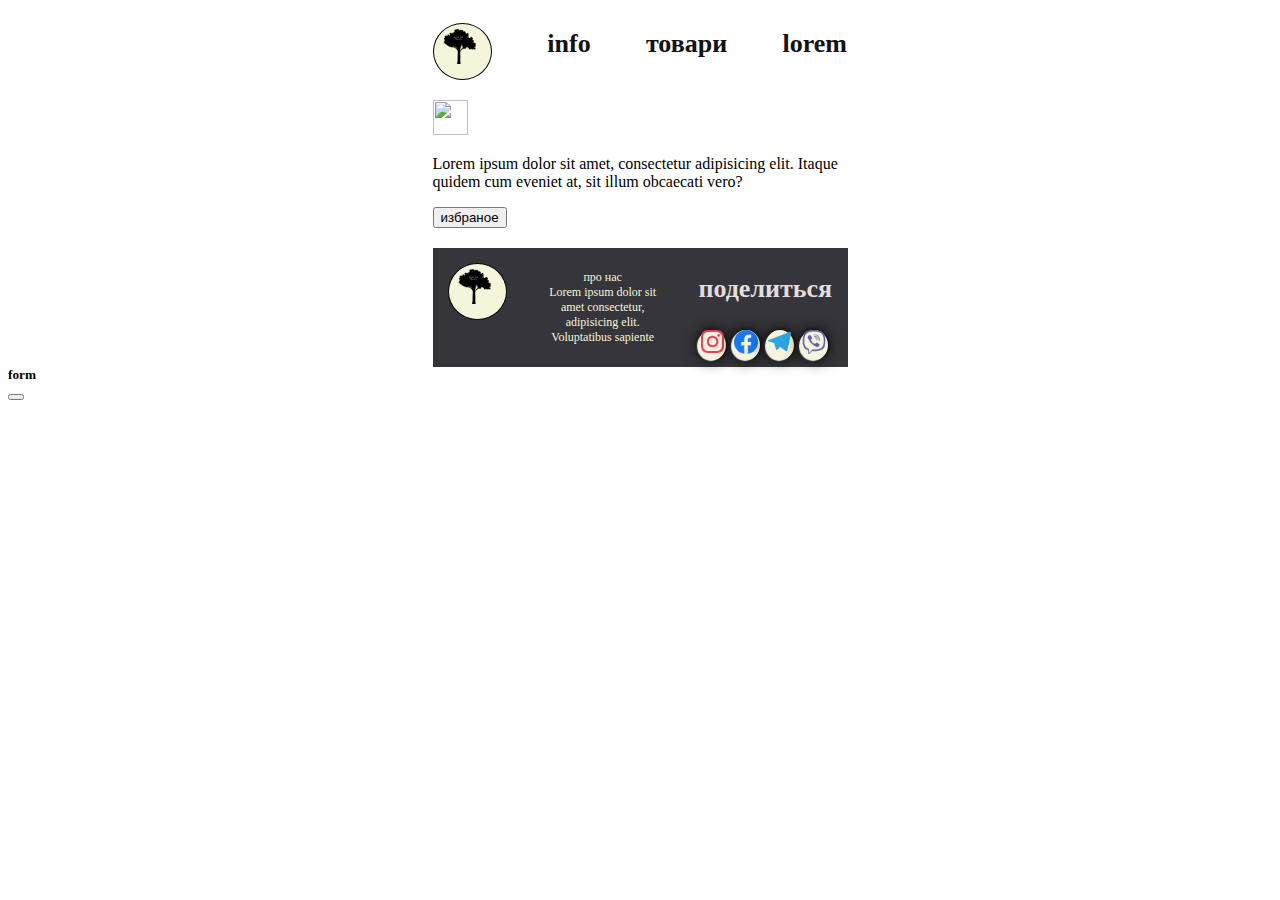
==== comrades.html @ e8907c2f "додана сторінка" ====
<!doctype html>
<html lang="en">

<head>
  <meta charset="UTF-8">
  <meta name="viewport" content="width=device-width, initial-scale=1.0">
  <title>advertising</title>
  <link rel="stylesheet" href="./css/main.min.css" />
  <link rel="stylesheet" href="./images/icons.svg" />
  <link rel="stylesheet" href="modal.css">
  <!-- Bootstrap CSS (jsDelivr CDN) -->
  <link href="https://cdn.jsdelivr.net/npm/bootstrap@5.3.0/dist/css/bootstrap.min.css" rel="stylesheet"
    integrity="sha384-9ndCyUaIbzAi2FUVXJi0CjmCapSmO7SnpJef0486qhLnuZ2cdeRhO02iuK6FUUVM" crossorigin="anonymous">
  <!-- Bootstrap Bundle JS (jsDelivr CDN) -->
  <script defer src="https://cdn.jsdelivr.net/npm/bootstrap@5.3.0/dist/js/bootstrap.bundle.min.js"
    integrity="sha384-geWF76RCwLtnZ8qwWowPQNguL3RmwHVBC9FhGdlKrxdiJJigb/j/68SIy3Te4Bkz"
    crossorigin="anonymous"></script>
</head>


<body>
  <header class="header ">

    <div class="header_container">
      <div class="logo_wrap">
        <a href="./index.html" rel="" class="logo_wrap_link"><img src="./images/logo_1700x572.png" alt="" width="35" height="35"></a>
      </div>
      <div><a class="comrades" href="" rel="">info</a></div>
      <div><a class="comrades" href="./comrades.html" rel="">товари</a></div>
      <div><a class="comrades" href="" rel="">lorem</a></div>
    </div>
  </header>
<main>
<section class="section">
  <div class="">
    <div class="wrapper_comrades"><div><img src="" alt="" width="35" height="35">
      <p>Lorem ipsum dolor sit amet, 
      consectetur adipisicing elit.
       Itaque quidem cum eveniet at, sit illum obcaecati vero?</p>
       <button>избраное</button>
      </div></div>




  </div>
</section>
</main>
<footer class="footer">
  <div class="footer_social">
    <div class="logo_wrap">
      <a href="./index.html" rel="" class="logo_wrap_link"><img src="./images/logo_1700x572.png" alt="" width="35"
          height="35"></a>
    </div>
    <div class="footer_wrap">
      <p class="footer_info">про нас <br>Lorem ipsum dolor sit amet
        consectetur, adipisicing elit.
        Voluptatibus sapiente</p>
    </div>
    <div>
      <p class="footer_social_text">поделиться</p>
      <div class="footer_wrap">
        <div class="footer__soc_item"><a href="" class="my_link_footer_inst">
            <img src="./images/instagram.png" alt="" width="23">
          </a></div>
        <div class="footer__soc_item">
          <a href="https://www.facebook.com/naturalhealukraine" class="my_link_footer">
            <img src="./images/facebook.png" alt="" width="24">
          </a>
        </div>
        <div class="footer__soc_item"><a href="" class="my_link_footer">
            <img src="./images/telegram.png" alt="" width="23">
          </a></div>
        <div class="footer__soc_item"><a href="" class="my_link_footer">
            <img src="./images/viber.png" alt="" width="24">
          </a></div>
      </div>
    </div>
    <!-- <div><form>обратна связь</form></div> -->
  </div>
</footer>
<!-- modal -->
<div class="modal fade" id="exampleModal" tabindex="-1" aria-labelledby="exampleModalLabel" aria-hidden="true">
  <div class="modal-dialog">
    <div class="modal-content">
      <div class="modal-header">
        <h5 class="modal-title" id="exampleModalLabel">form</h5>
        <button class="btn-close" data-dismiss="modal" aria-label="close">
      </div>
      </button>
      <div class="modal-body">
      </div>
      <div class="modal-footer">
      </div>
    </div>
  </div>
</div>

  <script>
   const modal = new ItcModal();
   // при клике на странице
   document.addEventListener('click', (e) => {
     const btn = e.target.closest('[data-toggle="modal"]');
     if (btn) {
       modal.setTitle(btn.dataset.title);
       modal.setBody(btn.dataset.content);
       modal.show();
     }
   });
 </script>
 
 
 <script src="modal.js"></script>
 </body>
 
 </html>
---- css/main.min.css ----
:root{--black: #2a2828;--yelow:rgb(250, 218, 14);--orange:rgb(250, 144, 14);--gray:rgb(178, 177, 173)}ul{text-decoration:none;list-style:none}a{text-decoration:none}h1,h2,h3,h4,h5{margin:0}.is-hidden{visibility:hidden;opacity:0}.visually-hidden{position:absolute;white-space:nowrap;width:1px;height:1px;overflow:hidden;border:0;padding:0;clip:rect(0 0 0 0);-webkit-clip-path:inset(50%);clip-path:inset(50%);margin:-1px}.header{margin:auto;width:414px;background-image:#979896}.header_container{width:414px;display:-webkit-box;display:-ms-flexbox;display:flex;-webkit-box-align:center;-ms-flex-align:center;align-items:center;-webkit-box-pack:justify;-ms-flex-pack:justify;justify-content:space-between}.icon{display:inline-block;width:1em;height:1em;stroke-width:0;stroke:currentColor;fill:#000}.icon-adven{width:1.0810546875em}.section_hero{margin:auto;width:415px;height:160px;background-color:#2f4f4f;background-image:url("/images/photo_2023-11-30_16-22-04.jpg")}.text_hero{text-align:center;font-size:26px;font-weight:bold;padding-top:15px;color:#0d1f1f;text-shadow:1px 1px 2px #f7f0f0,0 0 1em blue,0 0 .2em blue}.text-flicker{-webkit-animation:flicker 3s infinite;animation:flicker 3s infinite}@-webkit-keyframes flicker{from{opacity:2}to{opacity:.5}}@keyframes flicker{from{opacity:2}to{opacity:.5}}.section{width:415px;padding:20px;margin:auto}.title{text-align:center}.btn_order{text-align:center;font-size:26px;background-color:#e8e53f;font-weight:bold;color:#131111;text-shadow:#f2eded 0 1px;border-radius:20px;-webkit-box-shadow:1px 1px 2px #212020,0 0 1em #171718,0 0 .2em #06060e;box-shadow:1px 1px 2px #212020,0 0 1em #171718,0 0 .2em #06060e;border-color:#000;display:block;margin:auto;width:130px;padding-bottom:6px}.btn_order:hover{background-color:#eda310;text-shadow:1px 1px 2px #a99;padding-bottom:5px;font-size:28px;-webkit-box-shadow:3px 3px 2px rgba(34,30,30,.539),0 0 1em #5a5a5e,0 0 .2em #a0a0d5;box-shadow:3px 3px 2px rgba(34,30,30,.539),0 0 1em #5a5a5e,0 0 .2em #a0a0d5;border-color:#090909;width:130px;height:50px}.wrap{display:-webkit-box;display:-ms-flexbox;display:flex}.article{font-size:14px}.wrap_img{border-radius:50%}.rightimg{float:right;margin:0}.footer{width:415px;margin:0 auto;background-color:rgba(17,17,24,.849)}.footer_wrap{width:130px;display:-webkit-box;display:-ms-flexbox;display:flex;-webkit-box-pack:center;-ms-flex-pack:center;justify-content:center;gap:6px}.footer_info{text-align:center;padding:10px;font-size:12px;color:beige}.logo_wrap{padding-left:7px;padding-top:5px;margin-top:15px;background:beige;width:50px;height:50px;border:1px solid #070404;border-radius:50%;display:block;-webkit-box-pack:center;-ms-flex-pack:center;justify-content:center}.logo_wrap_link{width:35px;-webkit-box-pack:center;-ms-flex-pack:center;justify-content:center;display:block}.footer_social{display:-webkit-box;display:-ms-flexbox;display:flex;-webkit-box-align:start;-ms-flex-align:start;align-items:start;-ms-flex-pack:distribute;justify-content:space-around}.footer_social_text{font-size:26px;font-weight:700;color:#e3dddd;text-align:center}.my_link_footer{border-radius:50%;padding-left:1.5px}.my_link_footer_inst{border-radius:50%;padding-left:3px}.footer__soc_item:hover .my_link_footer,.footer__soc_item:focus .my_link_footer{border-color:3px 2px 2px #f7f0f0,0 0 1em blue,0 0 .2em blue}.footer__soc_item{background-color:beige;width:44px;height:30px;border-radius:50%;-webkit-box-shadow:-1px 1px 1px #f7f0f0,0 0 1em #040504,0 0 .2em #090909;box-shadow:-1px 1px 1px #f7f0f0,0 0 1em #040504,0 0 .2em #090909;display:block;-webkit-box-pack:center;-ms-flex-pack:center;justify-content:center}.comrades{text-decoration:none;font-size:26px;font-weight:bold;color:#131111}.wrapper_comrades{display:-webkit-box;display:-ms-flexbox;display:flex}/*# sourceMappingURL=main.min.css.map */
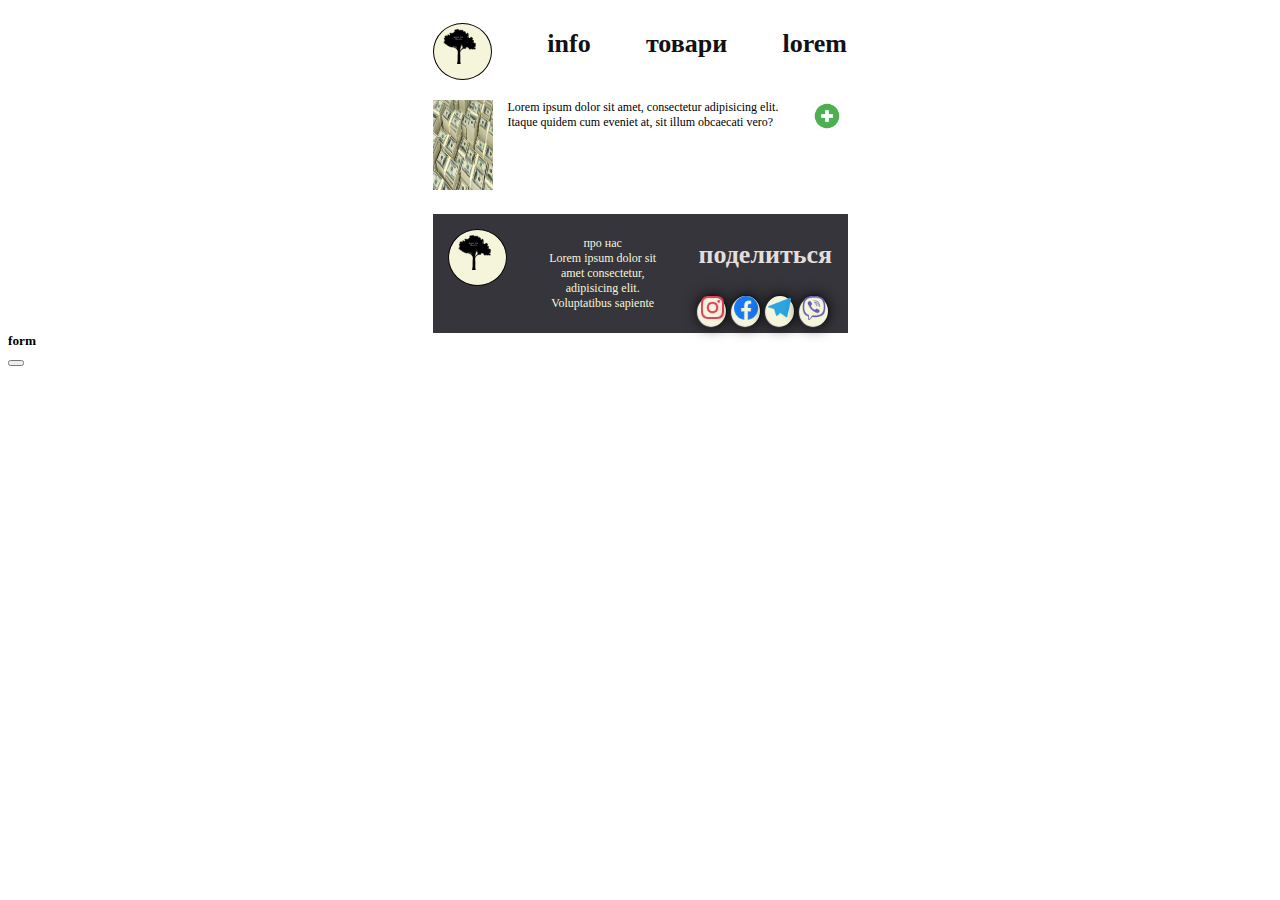
==== commit d2c054c4: "...." ====
--- a/comrades.html
+++ b/comrades.html
@@ -33,14 +33,22 @@
 <main>
 <section class="section">
   <div class="">
-    <div class="wrapper_comrades"><div><img src="" alt="" width="35" height="35">
-      <p>Lorem ipsum dolor sit amet, 
+    <div class="wrapper_comrades">
+      <div><img src="./images/photo_2023-11-30_16-22-04.jpg" alt="" width="60"
+          height="90"></div>
+      <div><p class="comrades_text">Lorem ipsum dolor sit amet, 
       consectetur adipisicing elit.
-       Itaque quidem cum eveniet at, sit illum obcaecati vero?</p>
-       <button>избраное</button>
-      </div></div>
+      Itaque quidem cum eveniet at, sit illum 
+      obcaecati vero?</p></div>
+      <div><button class="comrades_btn">
+        <img src="./images/icons8-плюс.gif" alt="" width="30" height="30">
+      </button></div>
+      </div>
+    </div>
 
+<!--  -->
 
+<!--  -->
 
 
   </div>
--- a/css/main.min.css
+++ b/css/main.min.css
@@ -1 +1 @@
-:root{--black: #2a2828;--yelow:rgb(250, 218, 14);--orange:rgb(250, 144, 14);--gray:rgb(178, 177, 173)}ul{text-decoration:none;list-style:none}a{text-decoration:none}h1,h2,h3,h4,h5{margin:0}.is-hidden{visibility:hidden;opacity:0}.visually-hidden{position:absolute;white-space:nowrap;width:1px;height:1px;overflow:hidden;border:0;padding:0;clip:rect(0 0 0 0);-webkit-clip-path:inset(50%);clip-path:inset(50%);margin:-1px}.header{margin:auto;width:414px;background-image:#979896}.header_container{width:414px;display:-webkit-box;display:-ms-flexbox;display:flex;-webkit-box-align:center;-ms-flex-align:center;align-items:center;-webkit-box-pack:justify;-ms-flex-pack:justify;justify-content:space-between}.icon{display:inline-block;width:1em;height:1em;stroke-width:0;stroke:currentColor;fill:#000}.icon-adven{width:1.0810546875em}.section_hero{margin:auto;width:415px;height:160px;background-color:#2f4f4f;background-image:url("/images/photo_2023-11-30_16-22-04.jpg")}.text_hero{text-align:center;font-size:26px;font-weight:bold;padding-top:15px;color:#0d1f1f;text-shadow:1px 1px 2px #f7f0f0,0 0 1em blue,0 0 .2em blue}.text-flicker{-webkit-animation:flicker 3s infinite;animation:flicker 3s infinite}@-webkit-keyframes flicker{from{opacity:2}to{opacity:.5}}@keyframes flicker{from{opacity:2}to{opacity:.5}}.section{width:415px;padding:20px;margin:auto}.title{text-align:center}.btn_order{text-align:center;font-size:26px;background-color:#e8e53f;font-weight:bold;color:#131111;text-shadow:#f2eded 0 1px;border-radius:20px;-webkit-box-shadow:1px 1px 2px #212020,0 0 1em #171718,0 0 .2em #06060e;box-shadow:1px 1px 2px #212020,0 0 1em #171718,0 0 .2em #06060e;border-color:#000;display:block;margin:auto;width:130px;padding-bottom:6px}.btn_order:hover{background-color:#eda310;text-shadow:1px 1px 2px #a99;padding-bottom:5px;font-size:28px;-webkit-box-shadow:3px 3px 2px rgba(34,30,30,.539),0 0 1em #5a5a5e,0 0 .2em #a0a0d5;box-shadow:3px 3px 2px rgba(34,30,30,.539),0 0 1em #5a5a5e,0 0 .2em #a0a0d5;border-color:#090909;width:130px;height:50px}.wrap{display:-webkit-box;display:-ms-flexbox;display:flex}.article{font-size:14px}.wrap_img{border-radius:50%}.rightimg{float:right;margin:0}.footer{width:415px;margin:0 auto;background-color:rgba(17,17,24,.849)}.footer_wrap{width:130px;display:-webkit-box;display:-ms-flexbox;display:flex;-webkit-box-pack:center;-ms-flex-pack:center;justify-content:center;gap:6px}.footer_info{text-align:center;padding:10px;font-size:12px;color:beige}.logo_wrap{padding-left:7px;padding-top:5px;margin-top:15px;background:beige;width:50px;height:50px;border:1px solid #070404;border-radius:50%;display:block;-webkit-box-pack:center;-ms-flex-pack:center;justify-content:center}.logo_wrap_link{width:35px;-webkit-box-pack:center;-ms-flex-pack:center;justify-content:center;display:block}.footer_social{display:-webkit-box;display:-ms-flexbox;display:flex;-webkit-box-align:start;-ms-flex-align:start;align-items:start;-ms-flex-pack:distribute;justify-content:space-around}.footer_social_text{font-size:26px;font-weight:700;color:#e3dddd;text-align:center}.my_link_footer{border-radius:50%;padding-left:1.5px}.my_link_footer_inst{border-radius:50%;padding-left:3px}.footer__soc_item:hover .my_link_footer,.footer__soc_item:focus .my_link_footer{border-color:3px 2px 2px #f7f0f0,0 0 1em blue,0 0 .2em blue}.footer__soc_item{background-color:beige;width:44px;height:30px;border-radius:50%;-webkit-box-shadow:-1px 1px 1px #f7f0f0,0 0 1em #040504,0 0 .2em #090909;box-shadow:-1px 1px 1px #f7f0f0,0 0 1em #040504,0 0 .2em #090909;display:block;-webkit-box-pack:center;-ms-flex-pack:center;justify-content:center}.comrades{text-decoration:none;font-size:26px;font-weight:bold;color:#131111}.wrapper_comrades{display:-webkit-box;display:-ms-flexbox;display:flex}/*# sourceMappingURL=main.min.css.map */+:root{--black: #2a2828;--yelow:rgb(250, 218, 14);--orange:rgb(250, 144, 14);--gray:rgb(178, 177, 173)}ul{text-decoration:none;list-style:none}a{text-decoration:none}h1,h2,h3,h4,h5{margin:0}.is-hidden{visibility:hidden;opacity:0}.visually-hidden{position:absolute;white-space:nowrap;width:1px;height:1px;overflow:hidden;border:0;padding:0;clip:rect(0 0 0 0);-webkit-clip-path:inset(50%);clip-path:inset(50%);margin:-1px}.header{margin:auto;width:414px;background-image:#979896}.header_container{width:414px;display:-webkit-box;display:-ms-flexbox;display:flex;-webkit-box-align:center;-ms-flex-align:center;align-items:center;-webkit-box-pack:justify;-ms-flex-pack:justify;justify-content:space-between}.icon{display:inline-block;width:1em;height:1em;stroke-width:0;stroke:currentColor;fill:#000}.icon-adven{width:1.0810546875em}.section_hero{margin:auto;width:415px;height:160px;background-color:#2f4f4f;background-image:url("/images/photo_2023-11-30_16-22-04.jpg")}.text_hero{text-align:center;font-size:26px;font-weight:bold;padding-top:15px;color:#0d1f1f;text-shadow:1px 1px 2px #f7f0f0,0 0 1em blue,0 0 .2em blue}.text-flicker{-webkit-animation:flicker 3s infinite;animation:flicker 3s infinite}@-webkit-keyframes flicker{from{opacity:2}to{opacity:.5}}@keyframes flicker{from{opacity:2}to{opacity:.5}}.section{width:415px;padding:20px;margin:auto}.title{text-align:center}.btn_order{text-align:center;font-size:26px;background-color:#e8e53f;font-weight:bold;color:#131111;text-shadow:#f2eded 0 1px;border-radius:20px;-webkit-box-shadow:1px 1px 2px #212020,0 0 1em #171718,0 0 .2em #06060e;box-shadow:1px 1px 2px #212020,0 0 1em #171718,0 0 .2em #06060e;border-color:#000;display:block;margin:auto;width:130px;padding-bottom:6px}.btn_order:hover{background-color:#eda310;text-shadow:1px 1px 2px #a99;padding-bottom:5px;font-size:28px;-webkit-box-shadow:3px 3px 2px rgba(34,30,30,.539),0 0 1em #5a5a5e,0 0 .2em #a0a0d5;box-shadow:3px 3px 2px rgba(34,30,30,.539),0 0 1em #5a5a5e,0 0 .2em #a0a0d5;border-color:#090909;width:130px;height:50px}.wrap{display:-webkit-box;display:-ms-flexbox;display:flex}.article{font-size:14px}.wrap_img{border-radius:50%}.rightimg{float:right;margin:0}.footer{width:415px;margin:0 auto;background-color:rgba(17,17,24,.849)}.footer_wrap{width:130px;display:-webkit-box;display:-ms-flexbox;display:flex;-webkit-box-pack:center;-ms-flex-pack:center;justify-content:center;gap:6px}.footer_info{text-align:center;padding:10px;font-size:12px;color:beige}.logo_wrap{padding-left:7px;padding-top:5px;margin-top:15px;background:beige;width:50px;height:50px;border:1px solid #070404;border-radius:50%;display:block;-webkit-box-pack:center;-ms-flex-pack:center;justify-content:center}.logo_wrap_link{width:35px;-webkit-box-pack:center;-ms-flex-pack:center;justify-content:center;display:block}.footer_social{display:-webkit-box;display:-ms-flexbox;display:flex;-webkit-box-align:start;-ms-flex-align:start;align-items:start;-ms-flex-pack:distribute;justify-content:space-around}.footer_social_text{font-size:26px;font-weight:700;color:#e3dddd;text-align:center}.my_link_footer{border-radius:50%;padding-left:1.5px}.my_link_footer_inst{border-radius:50%;padding-left:3px}.footer__soc_item:hover .my_link_footer,.footer__soc_item:focus .my_link_footer{border-color:3px 2px 2px #f7f0f0,0 0 1em blue,0 0 .2em blue}.footer__soc_item{background-color:beige;width:44px;height:30px;border-radius:50%;-webkit-box-shadow:-1px 1px 1px #f7f0f0,0 0 1em #040504,0 0 .2em #090909;box-shadow:-1px 1px 1px #f7f0f0,0 0 1em #040504,0 0 .2em #090909;display:block;-webkit-box-pack:center;-ms-flex-pack:center;justify-content:center}.comrades{text-decoration:none;font-size:26px;font-weight:bold;color:#131111}.animated{-webkit-animation-duration:1s;animation-duration:1s;-webkit-animation-fill-mode:both;animation-fill-mode:both}.wrapper_comrades{display:-webkit-box;display:-ms-flexbox;display:flex;-ms-flex-pack:distribute;justify-content:space-around;border-bottom:1px linear-gradient(90deg, rgb(179, 186, 187) 0%, rgb(0, 0, 0) 50%, rgb(176, 189, 192) 100%);border-width:100%}.comrades_text{text-align:start;padding:0 15px;margin:0;font-size:12px;color:#000}.comrades_btn{border:none;background-color:rgba(0,0,0,0)}/*# sourceMappingURL=main.min.css.map */